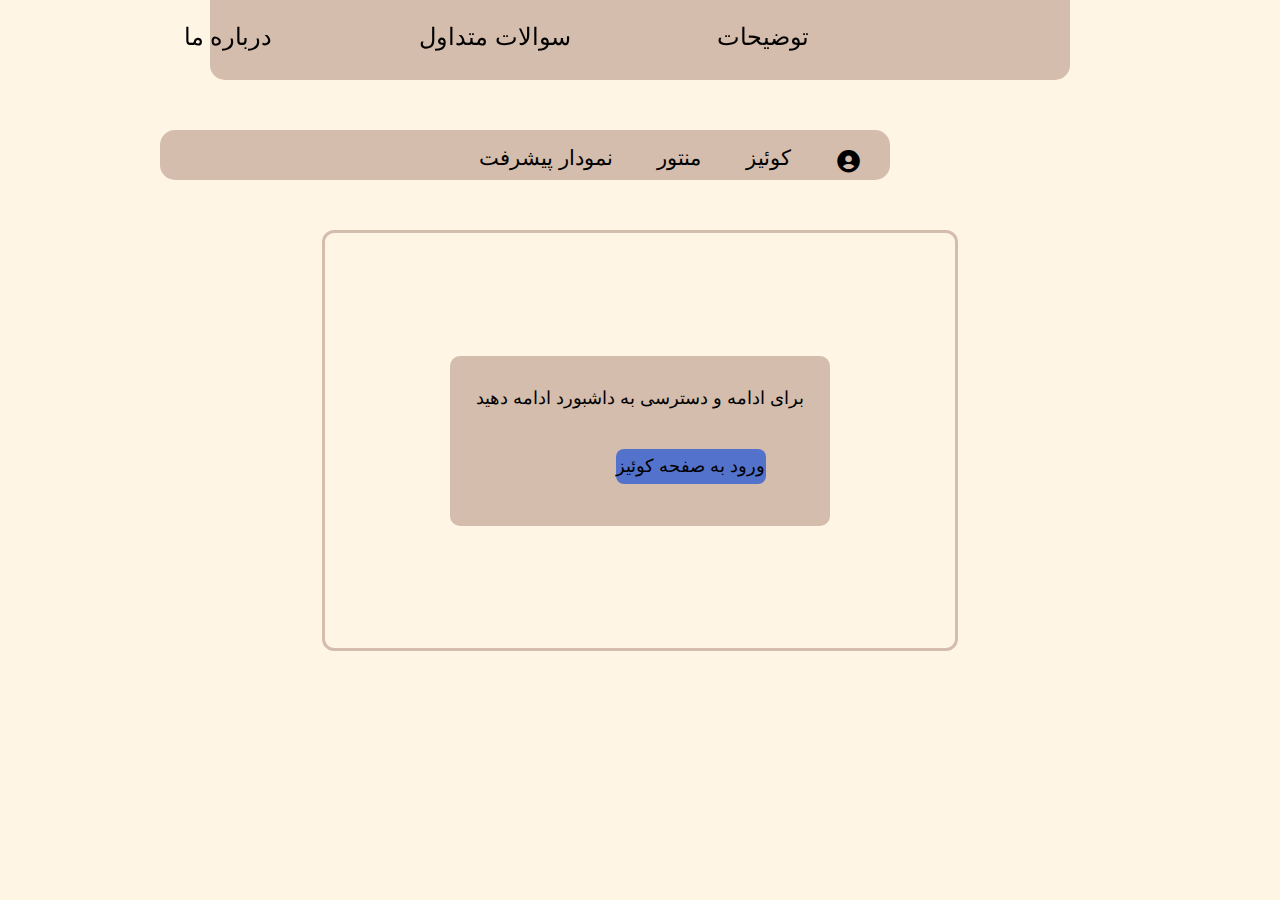
==== dashboard1.html @ 9badd6a0 "dashboard-before-blur" ====
<!DOCTYPE html>
<html lang="en">
<head>
    <meta charset="UTF-8">
    <title>داشبورد</title>
    <link rel="stylesheet" href="dashboard1.css">
    <link rel="stylesheet" href="https://unpkg.com/boxicons@2.1.4/css/boxicons.min.css">
</head>
<body>
    <div class="container">
        <header class="header">
            <div class="nav-bar">
                <div class="nav-link">
                    <a href="">توضیحات</a>
                    <a href="">سوالات متداول</a>
                    <a href="">درباره ما</a>
                </div>
                <a href="homepage.html"><img src="mentorChi-logo.png" alt="" class="image"></a>
            </div>
        </header>
    </div>
    <div class="nav">
        <form action="" class="buttons">
            <button class="btn"><i class='bx bxs-user-circle'></i></button>
            <button class="btn">کوئیز</button>
            <button class="btn">منتور</button>
            <button class="btn">نمودار پیشرفت</button>
        </form>
    </div>
    <main class="main">
        <div class="container2">
            <div class="quiz-container">
                <div class="text-button-container">
                    <p>برای ادامه و دسترسی به داشبورد ادامه دهید</p>
                    <button class="btn">ورود به صفحه کوئیز</button>
                </div>
        </div>
    </div>
    </main>
    <script src="script.js"></script>
</body>
</html>
---- dashboard1.css ----
@font-face {
    font-family: 'MahboubehMehravar';
    src: url(Mentorchii/Mahboubeh_mehravar.ttf);
}
*{
    font-family: 'MahboubehMehravar', sans-serif;
    margin: 0px;
    padding: 0px;
    direction: rtl;
    font-size: 16px;
}
body{
    background: #FFF5E5;
    overflow-x: hidden;
    background-blend-mode: overlay;
    /* filter: blur(4px);  */
}
.container{
    position: relative;
    display: flex;
    justify-content: center;
}
.container .header{
    background: #D4BDAC;
    width: 860px;
    height: 80px;
    position: fixed;
    z-index: 2;
    display: flex;
    justify-content: space-between;
    margin: 0px 315px;
    border-bottom-left-radius: 15px;
    border-bottom-right-radius: 15px;
}

.container .nav-bar .nav-link{
    top: 23px;
    position: fixed;
    right: 400px;
}
.container .nav-bar .nav-link a{
    text-decoration: none;
    font-size: 1.5em;
    color: black;
    padding: 0px 70px;
    margin: 1px;
}
.container .header .image{/*it should be link to home page*/
    top: 20px;
    position: fixed;
    left: 350px;
    width: 50px;
}
.nav{
    width: 730px;
    height: 50px;
    background: #D4BDAC;
    position: relative;
    top: 130px;
    border-radius: 15px;
    right: 390px;
    display: flex;
    align-items: center;
}
.nav i{
    font-size: 1.3em;
    position: relative;
    top: 8px;
}
.nav .buttons{
    position: relative;
    right: 8px
}
.nav .buttons .btn{
    background: none;
    border: none;
    outline: none;
    padding: 0px 20px;
    font-size: 1.3em;
    cursor: pointer;
}
.main{
    display: flex;
    justify-content: center;
    align-items: center;   
}
.main .container2{
    width: 630px;
    height: 415px;
    border: 3px solid #D4BDAC;
    border-radius: 12px;
    margin-top: 180px;
}
.container2{
    display: flex;
    justify-content: center;
    align-items: center;  
     
}
.container2  .quiz-container{
    position: fixed;
    width: 380px;
    height: 170px;
    background: #D4BDAC;
    border-radius: 10px;
    display: flex;
    justify-content: center;
    align-items: center;   
}
.container2  .quiz-container .text-button-container p{
    position: relative;
    bottom: 20px;
    font-size: 1.1em;
}
.container2  .quiz-container .text-button-container .btn{
    background: #5272CC;
    outline: none;
    border: none;
    border-radius: 8px;
    width: 150px;
    height: 35px;
    cursor: pointer;
    font-size: 1.1em;
    margin-top: 10px;
    position: relative;
    right: 38px;
    top: 10px;
}
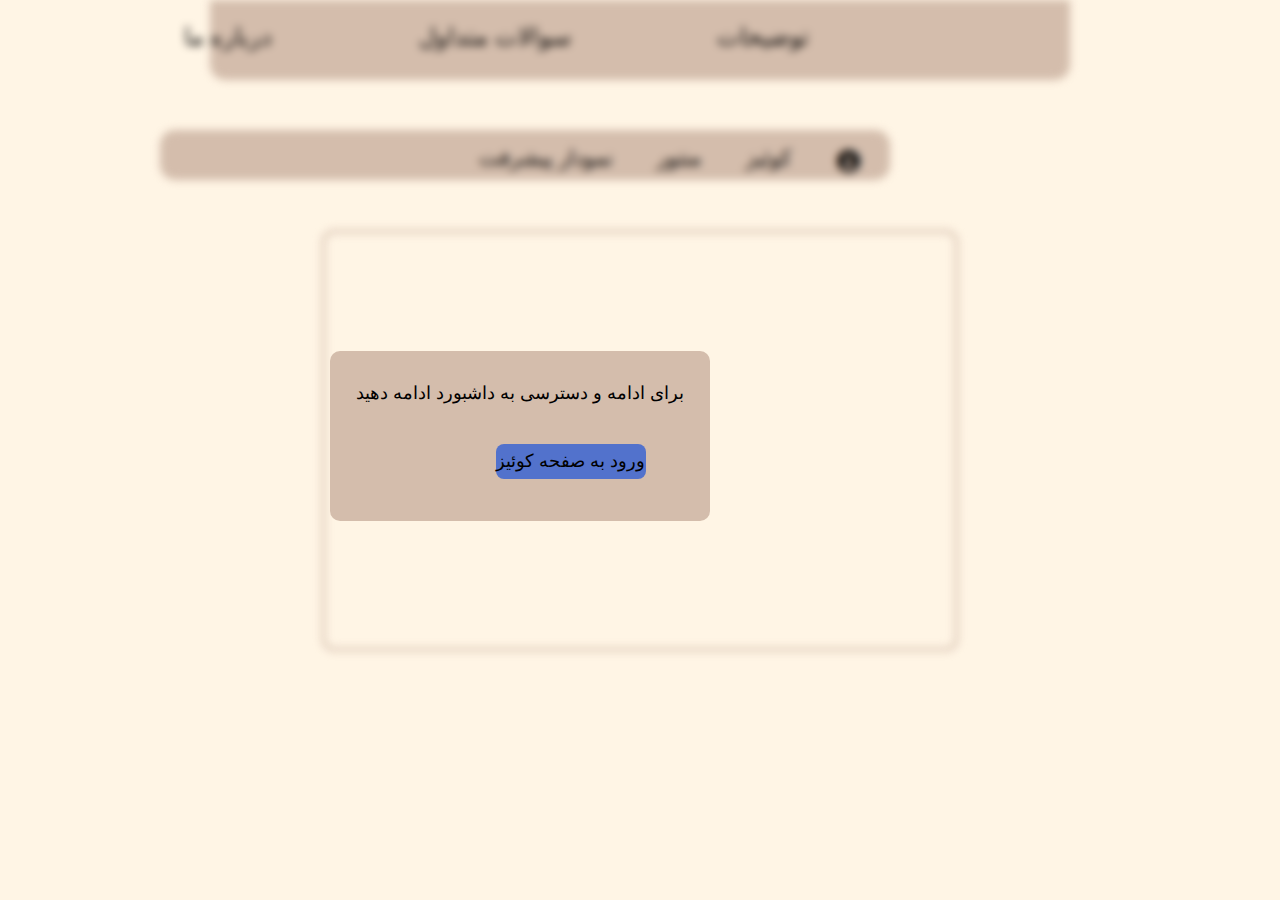
==== commit e1081f08: "set-blur" ====
--- a/dashboard1.html
+++ b/dashboard1.html
@@ -7,36 +7,38 @@
     <link rel="stylesheet" href="https://unpkg.com/boxicons@2.1.4/css/boxicons.min.css">
 </head>
 <body>
-    <div class="container">
-        <header class="header">
-            <div class="nav-bar">
-                <div class="nav-link">
-                    <a href="">توضیحات</a>
-                    <a href="">سوالات متداول</a>
-                    <a href="">درباره ما</a>
+    <div class="main-container">
+        <div class="container">
+            <header class="header">
+                <div class="nav-bar">
+                    <div class="nav-link">
+                        <a href="">توضیحات</a>
+                        <a href="">سوالات متداول</a>
+                        <a href="">درباره ما</a>
+                    </div>
+                    <a href="homepage.html"><img src="mentorChi-logo.png" alt="" class="image"></a>
                 </div>
-                <a href="homepage.html"><img src="mentorChi-logo.png" alt="" class="image"></a>
-            </div>
-        </header>
+            </header>
+        </div>
+        <div class="nav">
+            <form action="" class="buttons">
+                <button class="btn"><i class='bx bxs-user-circle'></i></button>
+                <button class="btn">کوئیز</button>
+                <button class="btn">منتور</button>
+                <button class="btn">نمودار پیشرفت</button>
+            </form>
+        </div>
+        <main class="main">
+            <div class="container2"></div>
+        </main>
     </div>
-    <div class="nav">
-        <form action="" class="buttons">
-            <button class="btn"><i class='bx bxs-user-circle'></i></button>
-            <button class="btn">کوئیز</button>
-            <button class="btn">منتور</button>
-            <button class="btn">نمودار پیشرفت</button>
-        </form>
-    </div>
-    <main class="main">
-        <div class="container2">
-            <div class="quiz-container">
-                <div class="text-button-container">
-                    <p>برای ادامه و دسترسی به داشبورد ادامه دهید</p>
-                    <button class="btn">ورود به صفحه کوئیز</button>
-                </div>
+    <div class="quiz-container">
+        <div class="text-button-container">
+            <p>برای ادامه و دسترسی به داشبورد ادامه دهید</p>
+            <button class="btn" id="quiz_button">ورود به صفحه کوئیز</button>
         </div>
     </div>
-    </main>
+
     <script src="script.js"></script>
 </body>
 </html>--- a/dashboard1.css
+++ b/dashboard1.css
@@ -15,6 +15,9 @@
     background-blend-mode: overlay;
     /* filter: blur(4px);  */
 }
+.main-container{
+    filter: blur(4px);
+}
 .container{
     position: relative;
     display: flex;
@@ -24,8 +27,8 @@
     background: #D4BDAC;
     width: 860px;
     height: 80px;
+    z-index: 1;
     position: fixed;
-    z-index: 2;
     display: flex;
     justify-content: space-between;
     margin: 0px 315px;
@@ -91,13 +94,7 @@
     border-radius: 12px;
     margin-top: 180px;
 }
-.container2{
-    display: flex;
-    justify-content: center;
-    align-items: center;  
-     
-}
-.container2  .quiz-container{
+.quiz-container{
     position: fixed;
     width: 380px;
     height: 170px;
@@ -106,13 +103,17 @@
     display: flex;
     justify-content: center;
     align-items: center;   
+    position: relative;
+    bottom: 300px;
+    right: 570px;
+    /* z-index: 1; */
 }
-.container2  .quiz-container .text-button-container p{
+.quiz-container .text-button-container p{
     position: relative;
     bottom: 20px;
     font-size: 1.1em;
-}
-.container2  .quiz-container .text-button-container .btn{
+}  
+.quiz-container .text-button-container .btn{
     background: #5272CC;
     outline: none;
     border: none;
